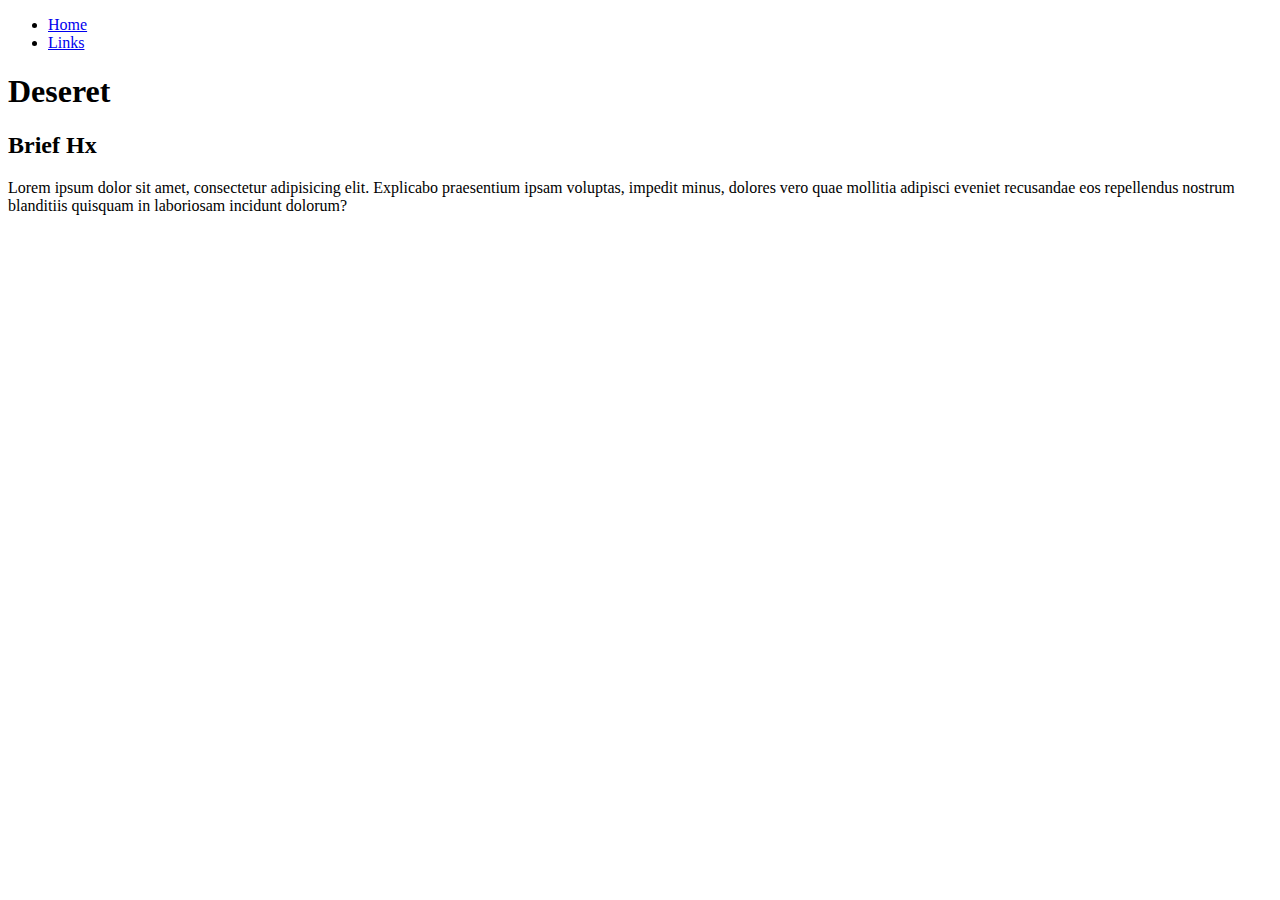
==== historyPage.html @ 0cc407dc "just starting the CSS" ====
<!DOCTYPE html>
<html lang="en">
<head>
    <meta charset="UTF-8">
    <link rel="stylesheet" href="style.css">
   
    
    <title>Document</title>

    <style>
    

    
    </style>
</head>
<body>
   <nav>
       <ul>
           <li><a href="#">Home</a></li>
           <li><a href="#">Links</a></li>
       </ul>
   </nav>
     <h1>Deseret</h1>
     <h2>Brief Hx</h2>
     <p>Lorem ipsum dolor sit amet, consectetur adipisicing elit. Explicabo praesentium ipsam voluptas, impedit minus, dolores vero quae mollitia adipisci eveniet recusandae eos repellendus nostrum blanditiis quisquam in laboriosam incidunt dolorum?</p>
     <a></a>

</body>
</html>
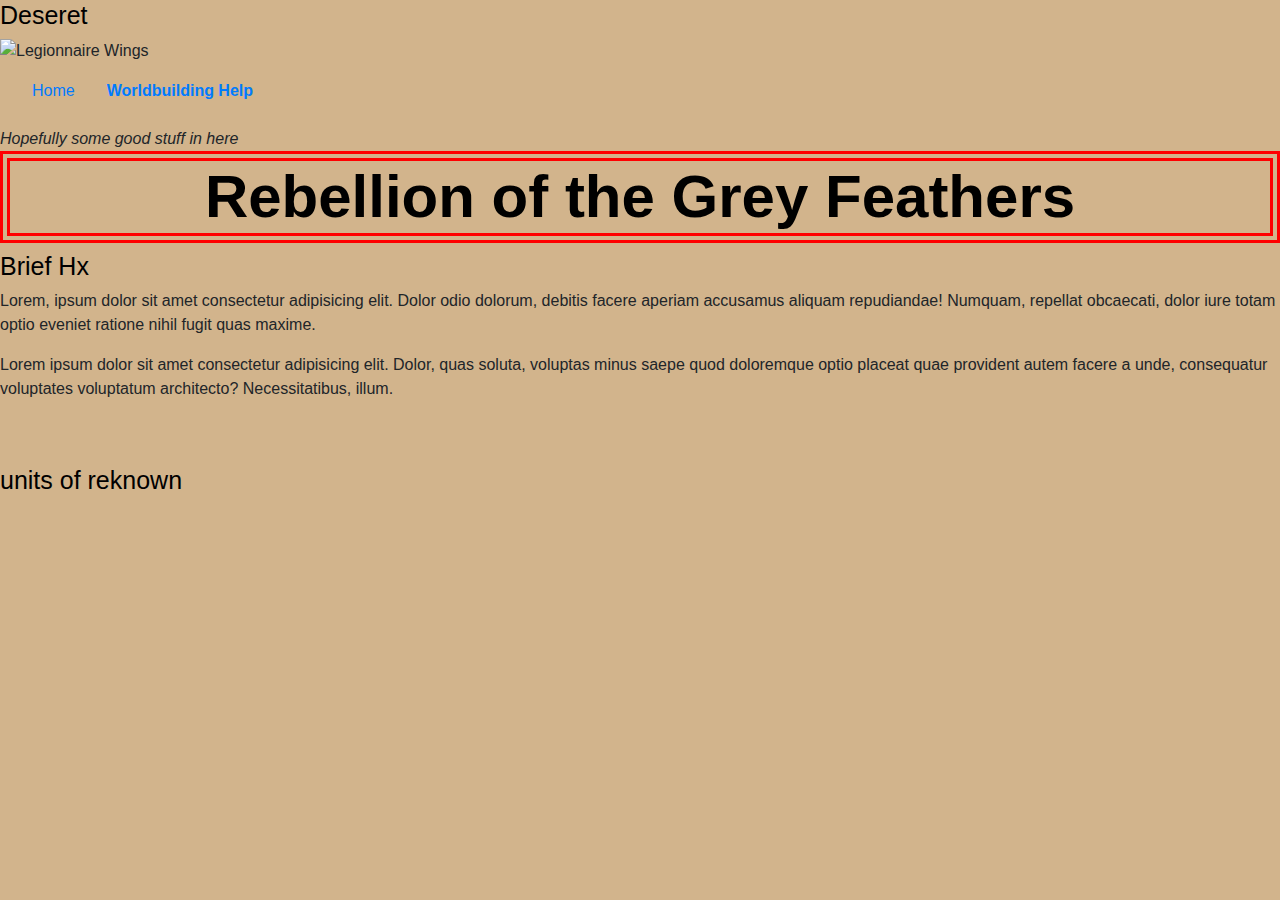
==== commit b72afd0e: "nothing" ====
--- a/historyPage.html
+++ b/historyPage.html
@@ -2,28 +2,41 @@
 <html lang="en">
 <head>
     <meta charset="UTF-8">
+    <link rel="stylesheet" href="https://stackpath.bootstrapcdn.com/bootstrap/4.3.1/css/bootstrap.min.css" integrity="sha384-ggOyR0iXCbMQv3Xipma34MD+dH/1fQ784/j6cY/iJTQUOhcWr7x9JvoRxT2MZw1T" crossorigin="anonymous">
     <link rel="stylesheet" href="style.css">
+    
+
    
     
     <title>Document</title>
 
-    <style>
-    
-
-    
-    </style>
+  
 </head>
 <body>
+    <header>
+        <h2>Deseret</h2>
+        <img src="https://as2.ftcdn.net/jpg/02/66/47/97/500_F_266479738_79B3D62aQrMi3Xjw67Y9YOUVmBvvtZVq.jpg" alt="Legionnaire Wings">
+    </header>
    <nav>
        <ul>
            <li><a href="#">Home</a></li>
-           <li><a href="#">Links</a></li>
+           <li><a href="#"><strong> Worldbuilding Help</a></strong></li>
        </ul>
    </nav>
-     <h1>Deseret</h1>
+   <main><em>Hopefully some good stuff in here</em></main>
+     <h1><strong>Rebellion of the Grey Feathers</strong></h1>
      <h2>Brief Hx</h2>
-     <p>Lorem ipsum dolor sit amet, consectetur adipisicing elit. Explicabo praesentium ipsam voluptas, impedit minus, dolores vero quae mollitia adipisci eveniet recusandae eos repellendus nostrum blanditiis quisquam in laboriosam incidunt dolorum?</p>
-     <a></a>
+     <article>
+       <p>Lorem, ipsum dolor sit amet consectetur adipisicing elit. Dolor odio dolorum, debitis facere aperiam accusamus aliquam repudiandae! Numquam, repellat obcaecati, dolor iure totam optio eveniet ratione nihil fugit quas maxime.</p>
+     </article>
+     
+     <aside><p>Lorem ipsum dolor sit amet consectetur adipisicing elit. Dolor, quas soluta, voluptas minus saepe quod doloremque optio placeat quae provident autem facere a unde, consequatur voluptates voluptatum architecto? Necessitatibus, illum.</p></aside>
+
+     <br>
+     <br>
+
+     <h2>units of reknown</h2>
+
 
 </body>
 </html>--- a/style.css
+++ b/style.css
@@ -0,0 +1,38 @@
+body {
+background-color: tan;
+font-family: Arial, Helvetica, sans-serif;
+font-size: px;
+
+}
+nav {
+    height: 4rem;
+    padding-top: 1rem;
+
+}
+nav ul {
+    list-style-type: none;
+    padding-left: 2rem;
+
+}
+nav li {
+    float: left;
+    padding-right: 2rem;
+}
+
+
+h1{
+    color: black;
+    font-size: 60px;
+text-align: center;
+border-width: 10px;
+border-style: double;
+border-color:   red;
+
+}
+
+h2 {
+color: black;
+font-size: 25px;
+text-align: left;
+margin-right: 40px;
+}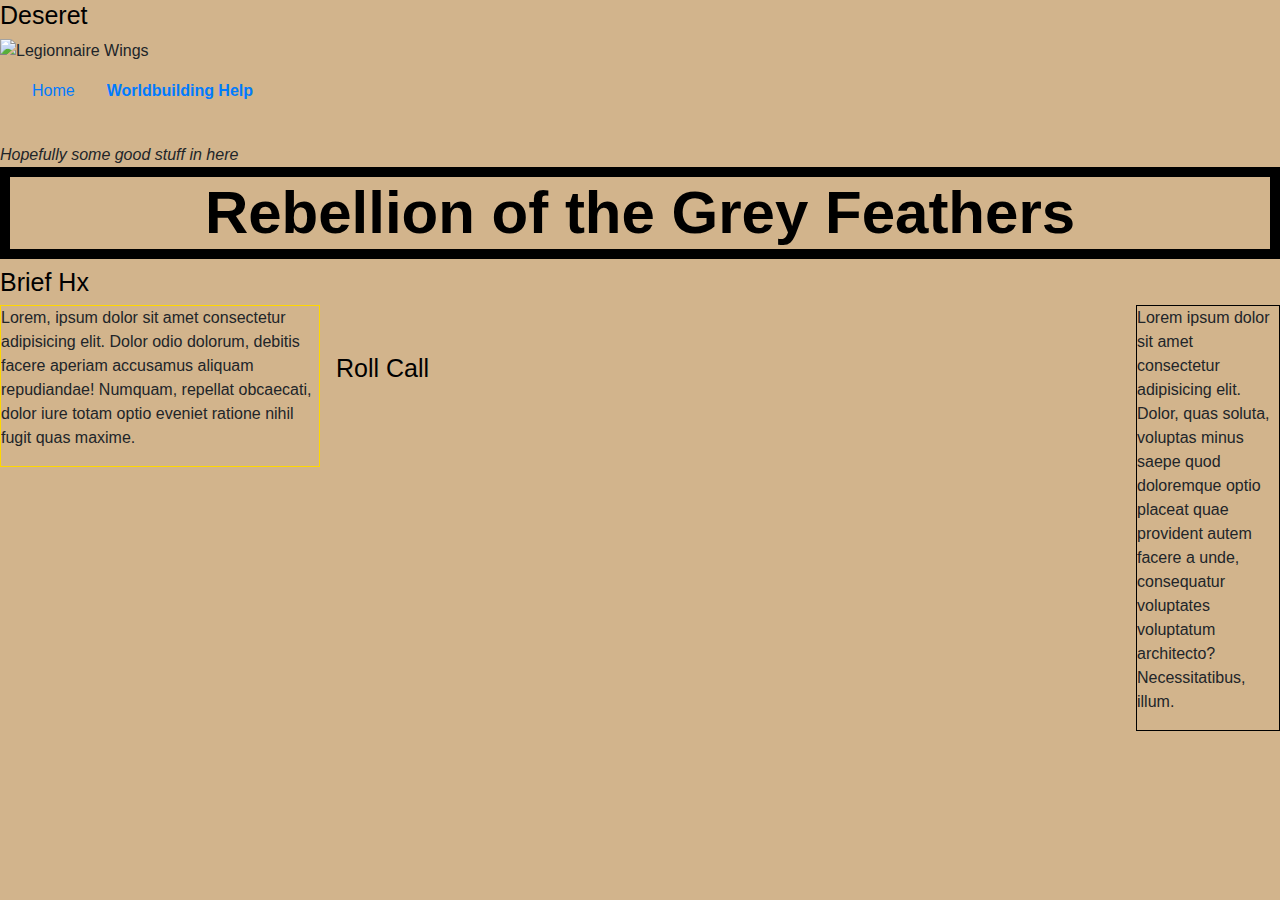
==== commit f59f4043: "added a link to world building magazine" ====
--- a/historyPage.html
+++ b/historyPage.html
@@ -20,7 +20,7 @@
    <nav>
        <ul>
            <li><a href="#">Home</a></li>
-           <li><a href="#"><strong> Worldbuilding Help</a></strong></li>
+           <li><a href="https://www.worldbuildingmagazine.com/"><strong> Worldbuilding Help</a></strong></li>
        </ul>
    </nav>
    <main><em>Hopefully some good stuff in here</em></main>
@@ -35,7 +35,7 @@
      <br>
      <br>
 
-     <h2>units of reknown</h2>
+     <h2>Roll Call</h2>
 
 
 </body>
--- a/style.css
+++ b/style.css
@@ -2,6 +2,10 @@
 background-color: tan;
 font-family: Arial, Helvetica, sans-serif;
 font-size: px;
+
+}
+main {
+    margin-top: 1rem;
 
 }
 nav {
@@ -18,15 +22,27 @@
     float: left;
     padding-right: 2rem;
 }
-
+article {
+    float:left;
+    margin-right: 1rem;
+    width: 20rem;
+    height: 100%;
+    border: 1px solid gold;
+}
+aside {
+    float: right;
+    width: 9rem;
+    height: 100%;
+    border: 1px solid black;
+}
 
 h1{
     color: black;
     font-size: 60px;
 text-align: center;
 border-width: 10px;
-border-style: double;
-border-color:   red;
+border-style: solid;
+border-color:   black;
 
 }
 
@@ -35,4 +51,5 @@
 font-size: 25px;
 text-align: left;
 margin-right: 40px;
+
 }